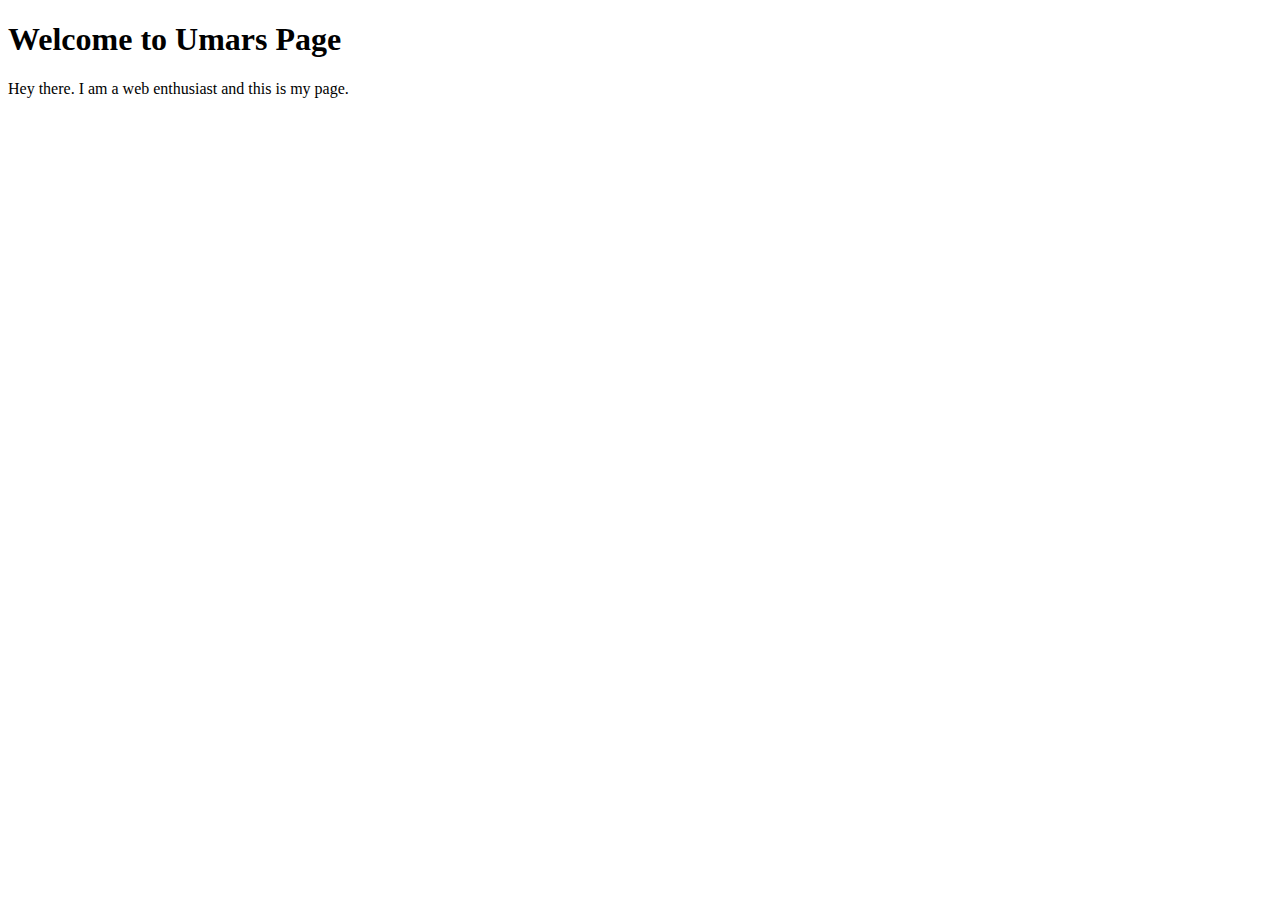
==== index.html @ bbf48004 "My first commit" ====
<!DOCTYPE html>
<html lang="en">
<head>
    <meta charset="UTF-8">
    <meta name="viewport" content="width=device-width, initial-scale=1.0">
    <title>Umars Page</title>
</head>
<body>
    <h1>Welcome to Umars Page</h1>
    <p>Hey there. I am a web enthusiast and this is my page.</p>
</body>
</html>
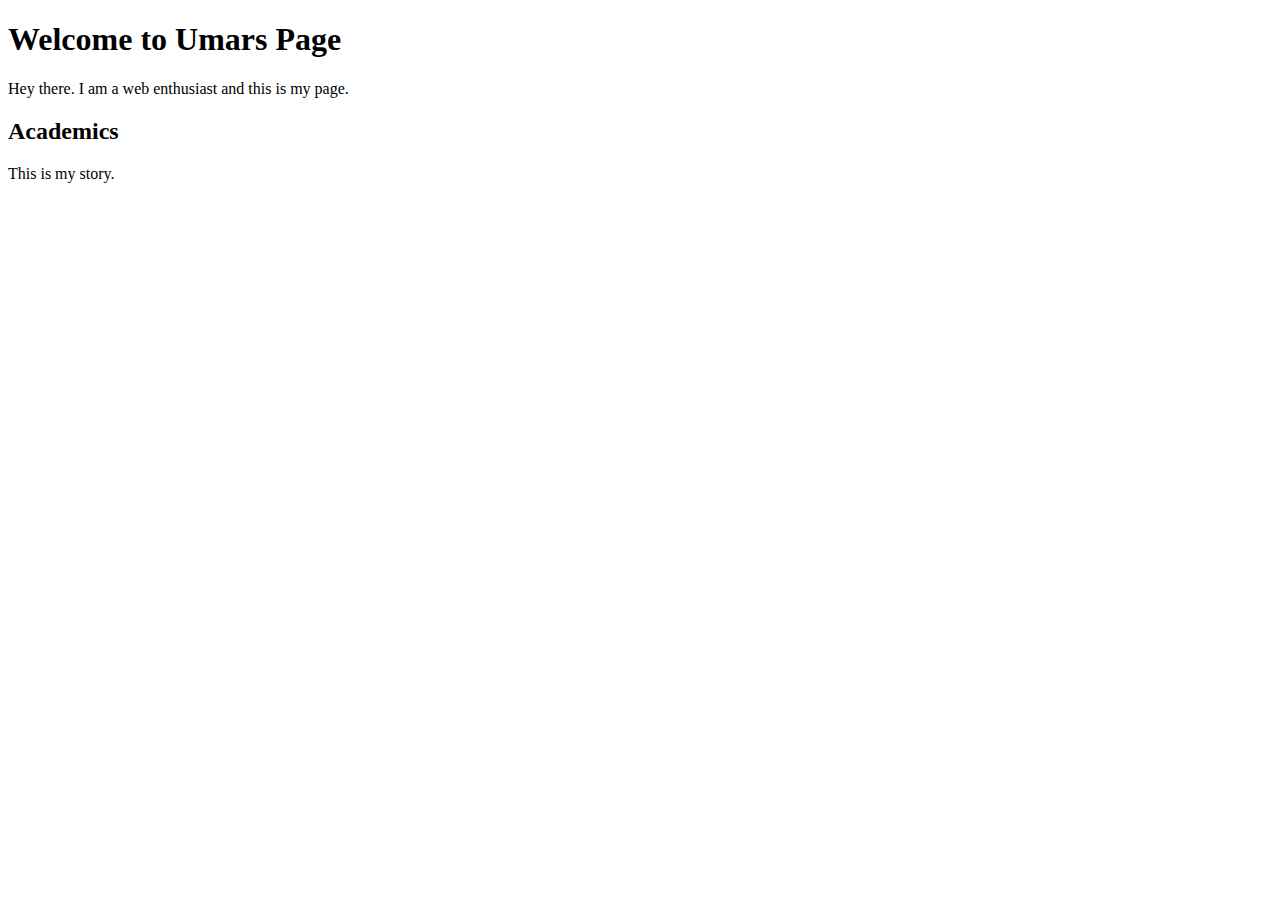
==== commit 64d0545b: "Added a new para with heading" ====
--- a/index.html
+++ b/index.html
@@ -8,5 +8,8 @@
 <body>
     <h1>Welcome to Umars Page</h1>
     <p>Hey there. I am a web enthusiast and this is my page.</p>
+
+    <h2>Academics</h2>
+    <p>This is my story.</p>
 </body>
 </html>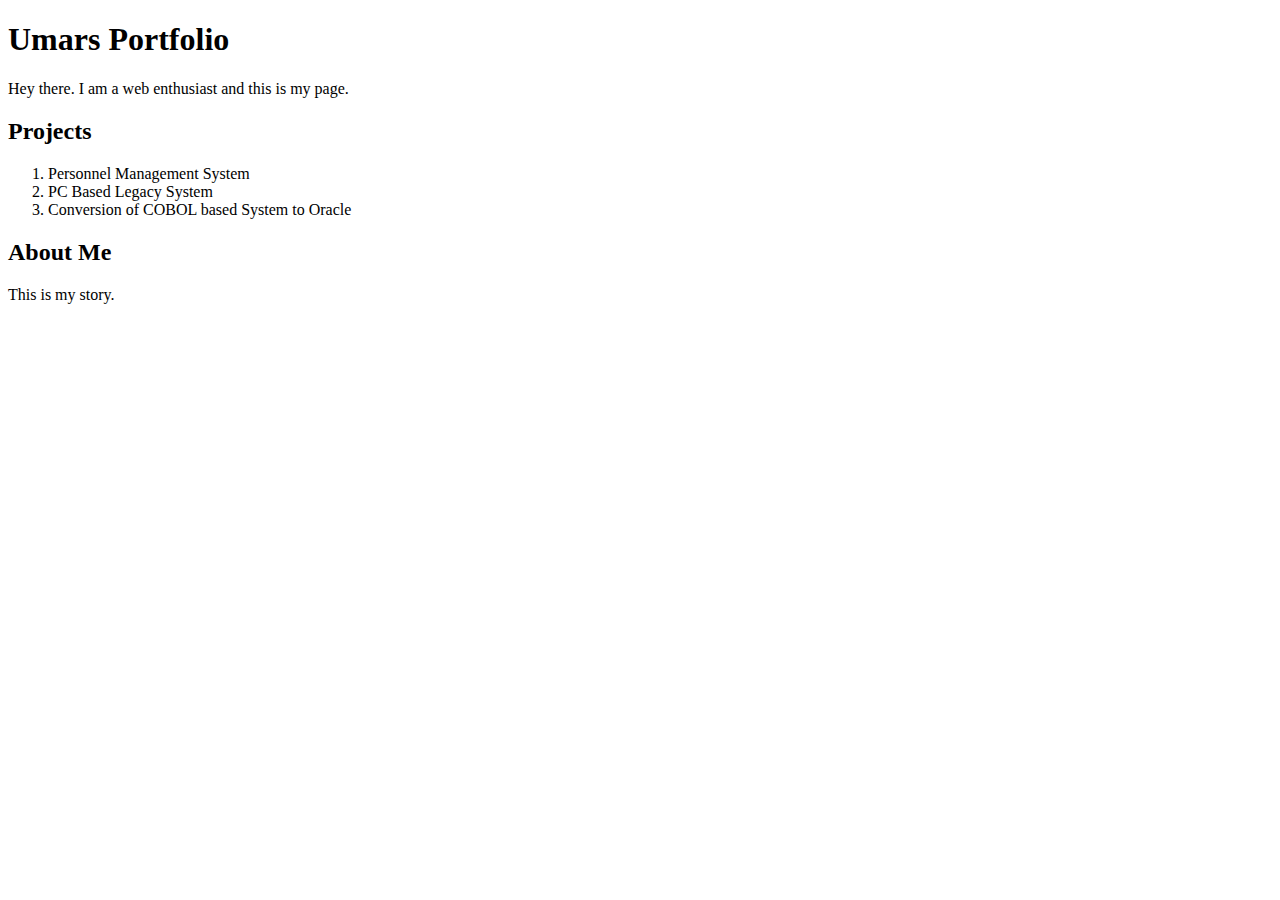
==== commit 407f1a8a: "Saved changes"" ====
--- a/index.html
+++ b/index.html
@@ -6,10 +6,19 @@
     <title>Umars Page</title>
 </head>
 <body>
-    <h1>Welcome to Umars Page</h1>
+    <h1>Umars Portfolio</h1>
     <p>Hey there. I am a web enthusiast and this is my page.</p>
 
-    <h2>Academics</h2>
+    <h2>Projects</h2>
+    <p>
+        <ol>
+            <li>Personnel Management System</li>
+            <li>PC Based Legacy System</li>
+            <li>Conversion of COBOL based System to Oracle</li>
+        </ol>
+    </p>
+
+    <h2>About Me</h2>
     <p>This is my story.</p>
 </body>
 </html>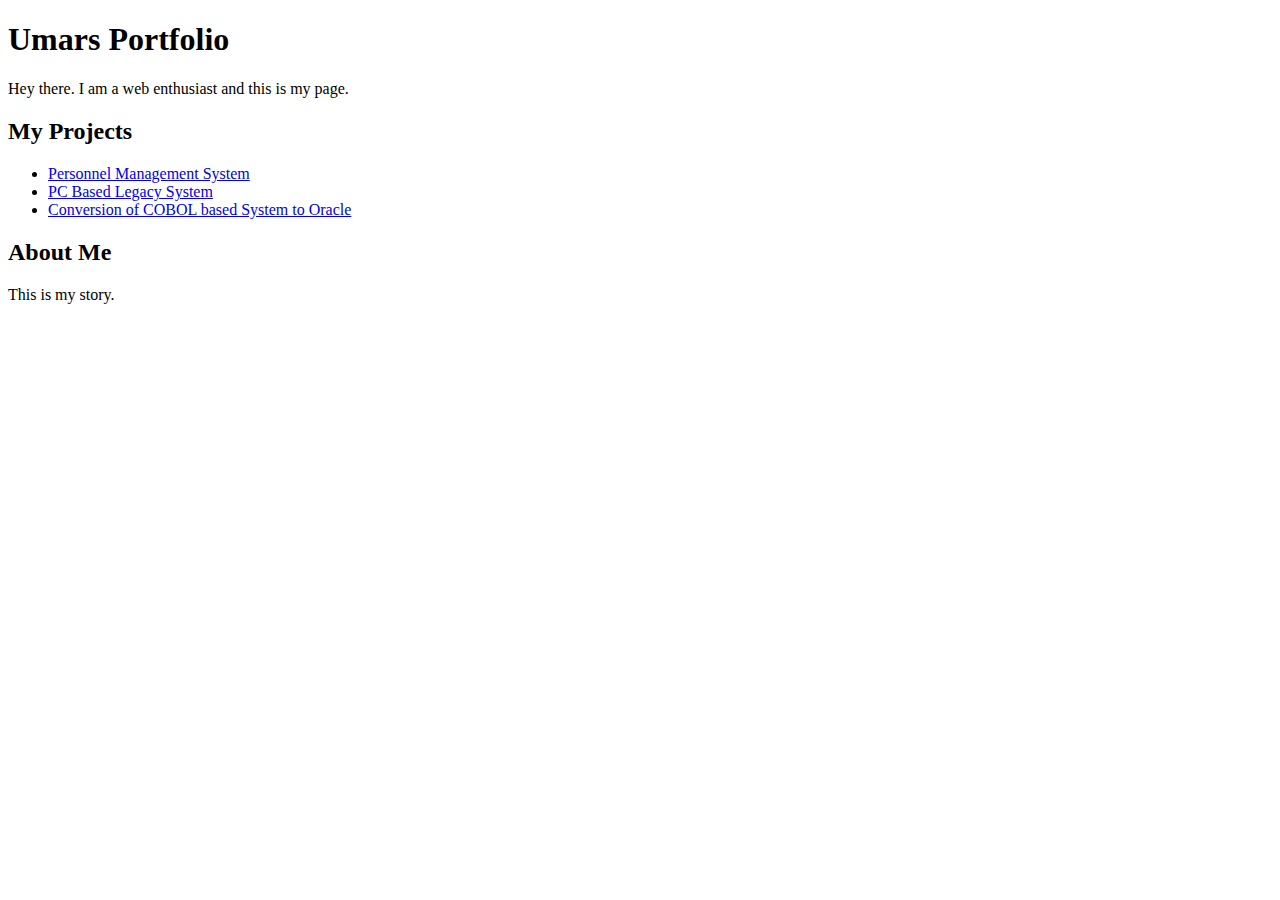
==== commit fd4e0f61: "To Save latest changes" ====
--- a/index.html
+++ b/index.html
@@ -9,14 +9,13 @@
     <h1>Umars Portfolio</h1>
     <p>Hey there. I am a web enthusiast and this is my page.</p>
 
-    <h2>Projects</h2>
-    <p>
-        <ol>
-            <li>Personnel Management System</li>
-            <li>PC Based Legacy System</li>
-            <li>Conversion of COBOL based System to Oracle</li>
-        </ol>
-    </p>
+    <h2>My Projects</h2>
+
+        <ul>
+            <li><a href="#">Personnel Management System</a></li>
+            <li><a href="#">PC Based Legacy System</a></li>
+            <li><a href="#">Conversion of COBOL based System to Oracle</a></li>
+        </ul>
 
     <h2>About Me</h2>
     <p>This is my story.</p>
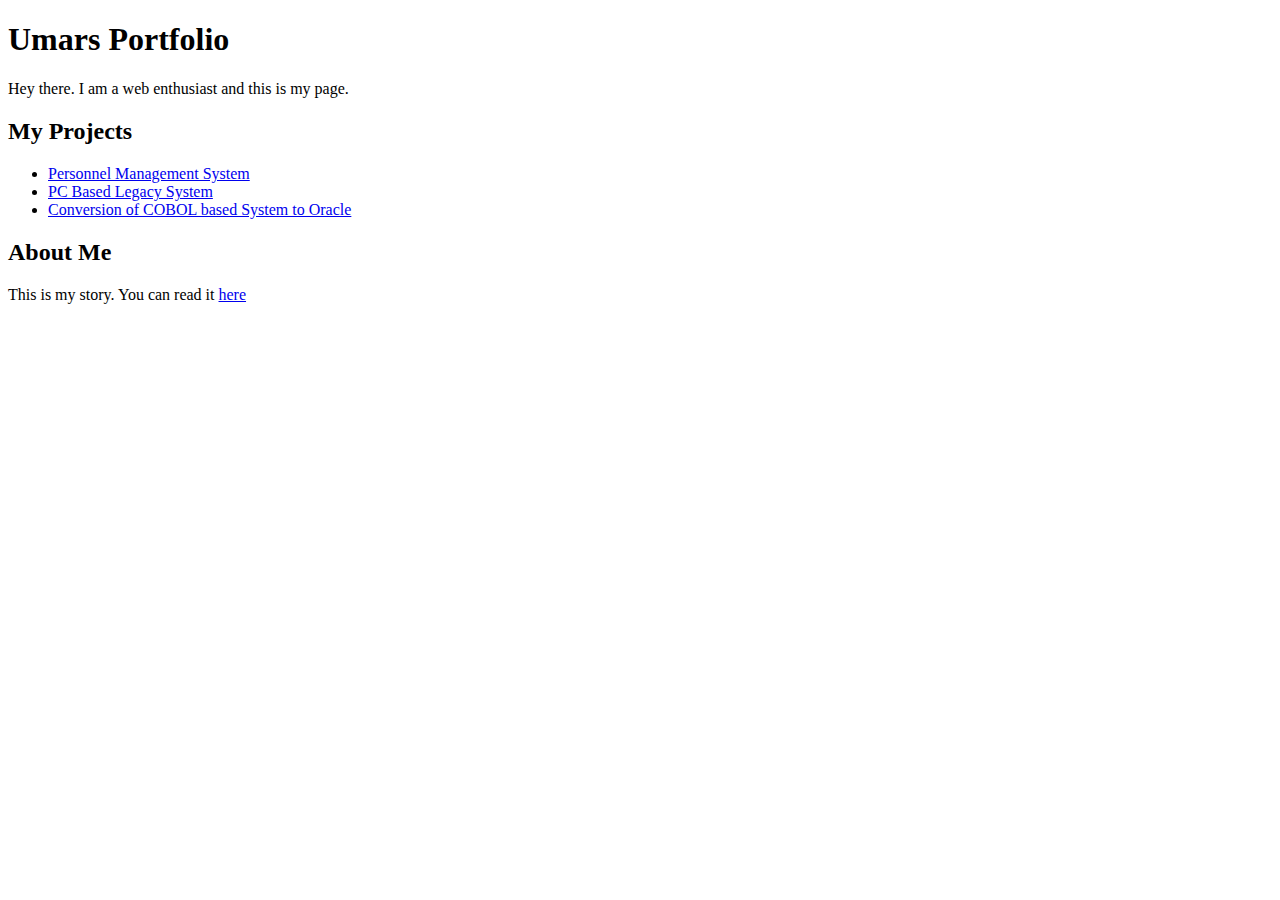
==== commit fc4b2a4f: "To Save latest changes" ====
--- a/index.html
+++ b/index.html
@@ -18,6 +18,6 @@
         </ul>
 
     <h2>About Me</h2>
-    <p>This is my story.</p>
+    <p>This is my story. You can read it <a href="fonttest/index.html">here</a></p>
 </body>
 </html>